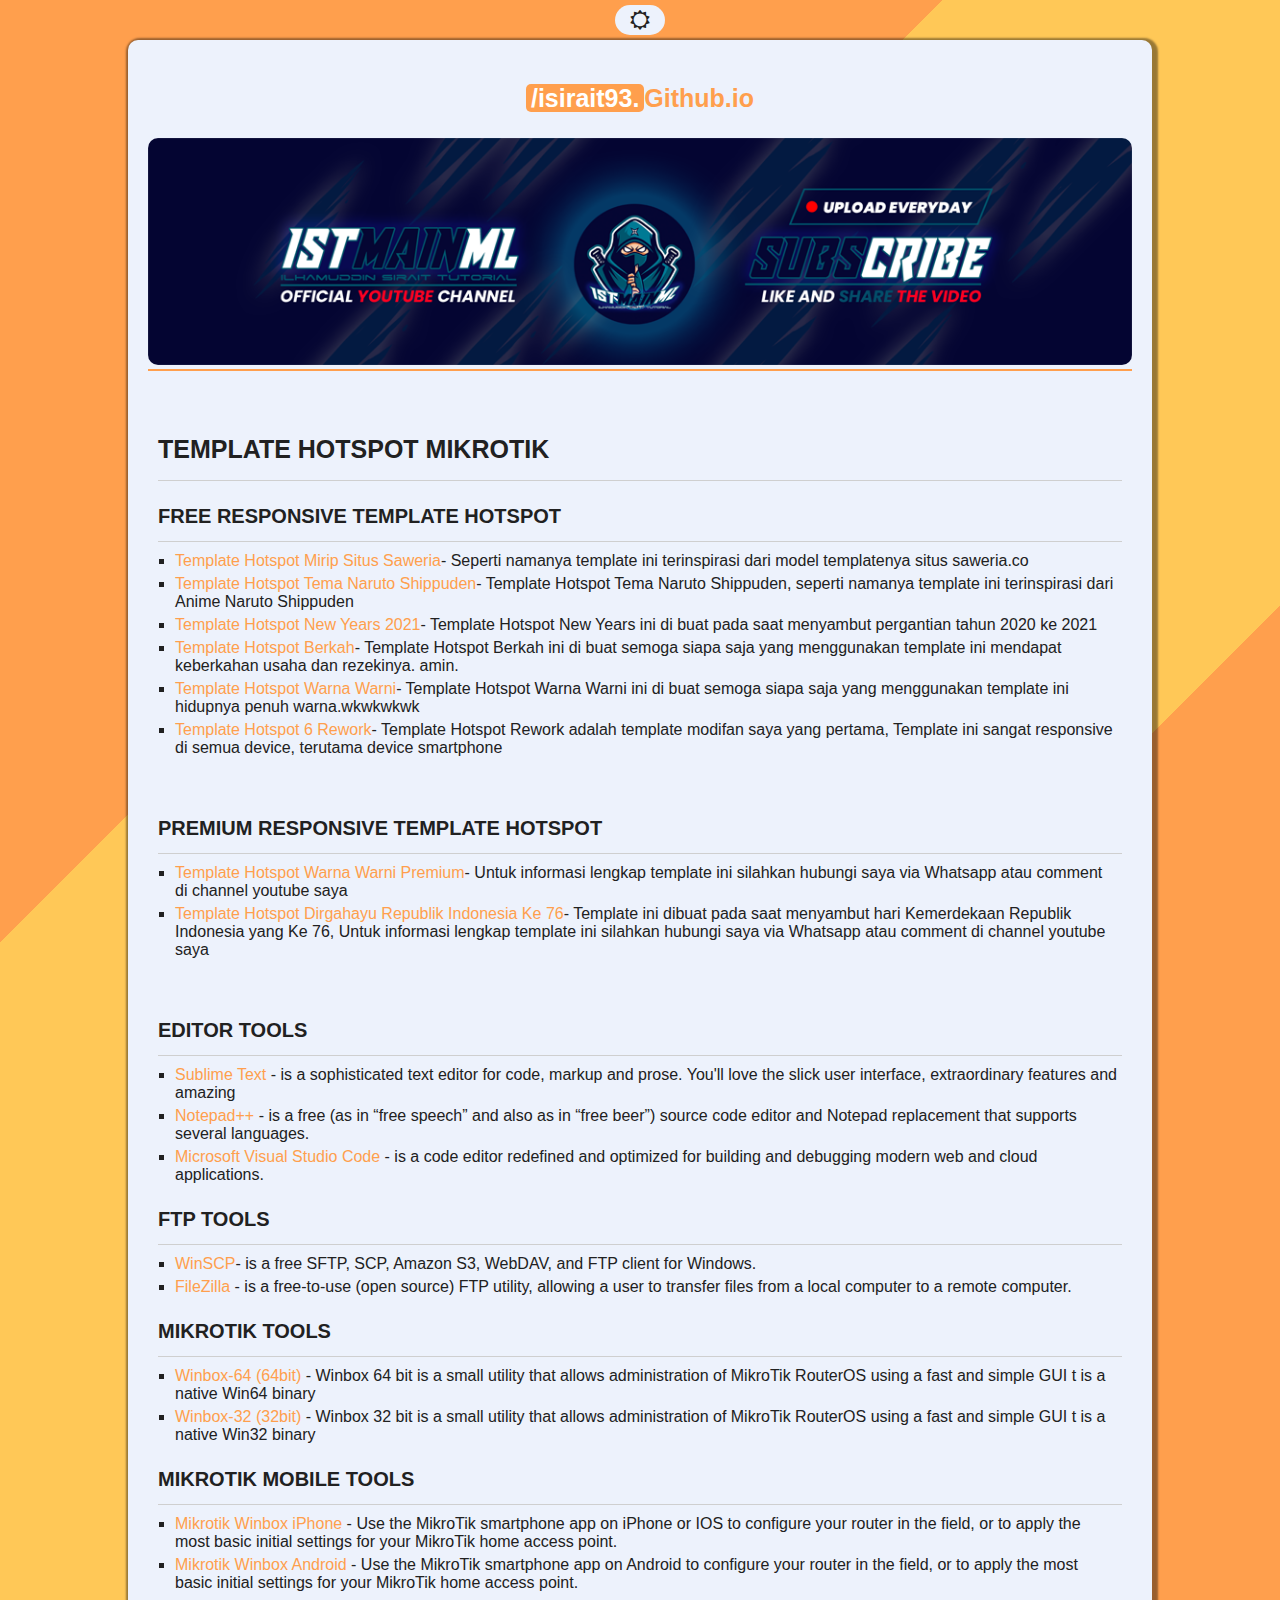
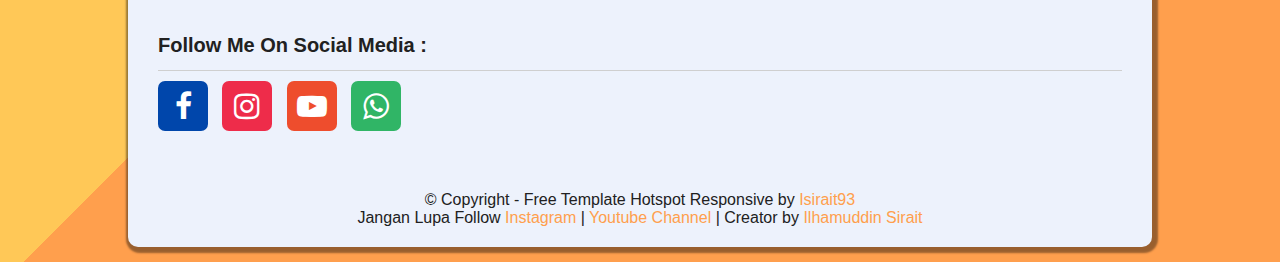
==== index.html @ af0c31d7 "modif index.html" ====
<!DOCTYPE html>
<html lang="en">
<head>
    <meta charset="UTF-8">
    <meta http-equiv="X-UA-Compatible" content="IE=edge">
    <link rel="icon" href="icons.ico" type="image/gif" sizes="16x16"> 
    <meta name="viewport" content="width=device-width, initial-scale=1.0">
    <title>Free Template Hotspot - by Isirait93</title>
    <meta content='Free Template Hotspot for Mikrotik' name='description'/>
    <meta content='Template Hotspot, Login Page, Tampilan Hotspot' name='keywords'/>
    <meta content='index, follow, noodp' name='robots'/>
    <!-- <link rel="shortcut icon" href="favicon.ico" type="image/x-icon">  -->
    <meta property="og:title" content="Free Template Hotspot - by Isirait93">
    <meta property="og:description" content="Free Template Hotspot - by Isirait93">
    <meta property="og:type" content="website">
    <meta property="og:url" content="https://isirait93.github.io"> 
    <link rel="stylesheet" href="css/style.css">
    <link rel="stylesheet" href="css/font-awesome.min.css">
</head>
<style>
    /* --------------------------------------------
################################################
# Free Template Hotspot by. isirait93.github.io
# Date/Time : 22/8/2021, 12:10:14 AM
# Designer  : Ilhamuddin Sirait / isirait93
# Site      : http://isirait93.my.id
# facebook  : https://fb.me/i.sirait93
# instagram : https://www.instagram.com/i.sirait93	
################################################
----------------------------------------------- */  
</style>
<body>
<div class="container">
    <div class="mode">
        <i class="fa fa-sun-o" id="icon"></i>
    </div>
    <div class="main">
        <header>
            <h1><a href="https://isirait93.github.io"><b>/isirait93.</b>Github.io</a></h1>
            <a target="blank" href="https://www.youtube.com/ilhamuddinsiraittutorial"><img src="img/artchannel.png" alt=""></a>
        </header>
        <div class="content">
            <h2  style="border-bottom: 1px solid rgb(207, 207, 207);">TEMPLATE HOTSPOT MIKROTIK </h2>

            <h3>FREE RESPONSIVE TEMPLATE HOTSPOT</h3>
            
            <p><a target="blank" href="template-mirip-saweria.html">Template Hotspot Mirip Situs Saweria</a>- Seperti namanya template ini terinspirasi dari model templatenya situs saweria.co</p>
            <p><a target="blank" href="naruto-shippuden.html">Template Hotspot Tema Naruto Shippuden</a>- Template Hotspot Tema Naruto Shippuden, seperti namanya template ini terinspirasi dari Anime Naruto Shippuden</p>
            <p><a target="blank" href="new-year-2021.html">Template Hotspot New Years 2021</a>- Template Hotspot New Years ini di buat pada saat menyambut pergantian tahun 2020 ke 2021</p>
            <p><a target="blank" href="template-berkah.html">Template Hotspot Berkah</a>- Template Hotspot Berkah ini di buat semoga siapa saja yang menggunakan template ini mendapat keberkahan usaha dan rezekinya. amin.</p>
            <p><a target="blank" href="warna-warni.html">Template Hotspot Warna Warni</a>- Template Hotspot Warna Warni ini di buat semoga siapa saja yang menggunakan template ini hidupnya penuh warna.wkwkwkwk </p>
            <p><a target="blank" href="template-rework.html">Template Hotspot 6 Rework</a>- Template Hotspot Rework adalah template modifan saya yang pertama, Template ini sangat responsive di semua device, terutama device smartphone </p>
            <br>
            <br>

            <h3>PREMIUM RESPONSIVE TEMPLATE HOTSPOT</h3>
            
            <p><a target="blank" href="https://youtu.be/HWZvZJeTYhw">Template Hotspot Warna Warni Premium</a>- Untuk informasi lengkap template ini silahkan hubungi saya via Whatsapp atau comment di channel youtube saya</p>
            <p><a target="blank" href="https://youtu.be/ShIO44W5v90">Template Hotspot Dirgahayu Republik Indonesia Ke 76</a>- Template ini dibuat pada saat menyambut hari Kemerdekaan Republik Indonesia yang Ke 76, Untuk informasi lengkap template ini silahkan hubungi saya via Whatsapp atau comment di channel youtube saya</p>
            <br>
            <br>


            <h3>EDITOR TOOLS</h3>
            <P><a target="blank" href="https://download.sublimetext.com/sublime_text_build_4113_x64_setup.exe"> Sublime Text </a>-  is a sophisticated text editor for code, markup and prose. You'll love the slick user interface, extraordinary features and amazing</P>
            <P><a target="blank" href="https://github.com/notepad-plus-plus/notepad-plus-plus/releases/download/v8.1.4/npp.8.1.4.Installer.exe">Notepad++ </a>- is a free (as in “free speech” and also as in “free beer”) source code editor and Notepad replacement that supports several languages.</P>
            <p><a target="blank" href="https://code.visualstudio.com/download">Microsoft Visual Studio Code </a>- is a code editor redefined and optimized for building and debugging modern web and cloud applications.</p>

            <h3>FTP TOOLS</h3>
            <p><a target="blank" href="https://sourceforge.net/projects/winscp/files/WinSCP/5.19.2/WinSCP-5.19.2-Setup.exe/download">WinSCP</a>- is a free SFTP, SCP, Amazon S3, WebDAV, and FTP client for Windows.</p>
            <p><a target="blank" href="https://filezilla-project.org/download.php">FileZilla </a>- is a free-to-use (open source) FTP utility, allowing a user to transfer files from a local computer to a remote computer.</p>

            <h3>MIKROTIK TOOLS</h3>
            <p><a target="_blank"  href="https://mt.lv/winbox64">Winbox-64 (64bit)</a> - Winbox 64 bit is a small utility that allows administration of MikroTik RouterOS using a fast and simple GUI t is a native Win64 binary</p>
            <p><a target="_blank"  href="https://mt.lv/winbox">Winbox-32 (32bit)</a> - Winbox 32 bit is a small utility that allows administration of MikroTik RouterOS using a fast and simple GUI t is a native Win32 binary</p>
            
            <h3>MIKROTIK MOBILE TOOLS</h3>
            <p><a target="_blank"  href="https://apps.apple.com/id/app/mikrotik/id1323064830?l=id">Mikrotik Winbox iPhone</a> - Use the MikroTik smartphone app on iPhone or IOS to configure your router in the field, or to apply the most basic initial settings for your MikroTik home access point.</p>
            <p><a target="_blank"  href="https://play.google.com/store/apps/details?id=com.mikrotik.android.tikapp&hl=in">Mikrotik Winbox Android</a> - Use the MikroTik smartphone app on Android to configure your router in the field, or to apply the most basic initial settings for your MikroTik home access point.</p>

            <br>
            <h3>Follow Me On Social Media :</h3>
            <div class="socmed">
                <button class="bg10" onclick="window.location = 'https://www.facebook.com/isirait93';"><i class="fa fa-facebook"></i></button>
                <button class="bg6" onclick="window.location = 'https://www.instagram.com/i.sirait93';"><i class="fa fa-instagram"></i></button>
                <button class="bg8" onclick="window.location = 'https://www.youtube.com/ilhamuddinsiraittutorial';"><i class="fa fa-youtube-play"></i></button>
                <button class="bg7" onclick="window.location = 'https://api.whatsapp.com/send?phone=085158250522&text=Kak%20Mohon%20Info%20Template%20Hotspot%20Mikrotik%20dong.!';"><i class="fa fa-whatsapp"></i></button>
            </div>











        </div>

        <footer>
            <p>&copy; Copyright - Free Template Hotspot Responsive by <a href="https://isirait93.github.io"> Isirait93</a></p>
            <p>Jangan Lupa Follow <a href="https://www.instagram.com/i.sirait93">Instagram</a> | <a href="https://www.youtube.com/ilhamuddinsiraittutorial">Youtube Channel</a> | Creator by <a href="https://www.facebook.com/i.sirait93">Ilhamuddin Sirait</a></p>
        </footer>
    </div>
</div>



<script>
    var icon = document.getElementById("icon");
    icon.onclick = function(){
            document.body.classList.toggle("dark-theme");
            if(document.body.classList.contains("dark-theme")){
                icon.className = ("fa fa-moon-o");
            }else{
                icon.className = ("fa fa-sun-o");
            }
    }
</script>
</body>
</html>
---- css/style.css ----
* {
  margin: 0;
  padding: 0;
  -webkit-box-sizing: border-box;
          box-sizing: border-box;
}

h1, h2 {
  font-size: 25px;
  border-bottom: 0px solid #ddd;
  margin-bottom: 20px;
  color: var(--secondary-color);
  line-height: 1.5;
}

h3, h4, h5, h6 {
  font-size: 20px;
  border-bottom: 1px solid #ddd;
  margin-bottom: 10px;
  padding-bottom: 10px;
  color: var(--secondary-color);
  line-height: 1.5;
}

/* unvisited link */
a:link {
  color: #ff9f4d;
  text-decoration: none;
}

/* visited link */
a:visited {
  color: #ff0022;
  text-decoration: none;
}

/* mouse over link */
a:hover {
  color: #550077;
}

body {
  font-family: -apple-system,BlinkMacSystemFont,Segoe UI,Helvetica,Arial,sans-serif,Apple Color Emoji,Segoe UI Emoji;
  color: var(--secondary-color);
  font-size: 16px;
  word-wrap: break-word;
  background: linear-gradient(-45deg, #ff9f4d 40%, #ffc857 0, #ffc857 70%, #ff9f4d 0, #ff9f4d 100%);
}

.container {
  width: 100%;
  height: auto;
  min-height: 100vh;
  display: -webkit-box;
  display: -ms-flexbox;
  display: flex;
  -webkit-box-pack: center;
      -ms-flex-pack: center;
          justify-content: center;
  -webkit-box-align: center;
      -ms-flex-align: center;
          align-items: center;
  padding: 40px 0 15px 0;
  position: relative;
}

.main {
  width: 1024px;
  height: auto;
  min-height: 100vh;
  background-color: var(--primary-color);
  border-radius: 10px;
  padding: 20px;
  -webkit-box-shadow: 2px 2px 2px 4px rgba(0, 0, 0, 0.4);
          box-shadow: 2px 2px 2px 4px rgba(0, 0, 0, 0.4);
}

header {
  width: 100%;
  margin-top: 20px;
  text-align: center;
  border-bottom: 2px solid #ff9f4d;
}

header img {
  width: 100%;
  border-radius: 10px;
}

header b {
  color: #fff;
  font-weight: 600;
  background-color: #ff9f4d;
  width: 100px;
  padding: 0 5px;
  border-radius: 5px;
}

.content {
  width: 100%;
  height: auto;
  min-height: 300px;
  padding: 10px;
}

.content h2 {
  width: 100%;
  height: 50px;
  margin-top: 50px;
}

.content h3 {
  border-bottom: 1px solid #cfcfcf;
  margin: 20px 0 10px 0;
}

.content p {
  padding: 0;
  margin: 5px 5px 0 17px;
  display: list-item;
  list-style: square;
}

.post {
  width: 100%;
  height: auto;
}

.post p {
  list-style: none !important;
}

.post ul {
  margin: 20px 5px 0 17px;
  font-weight: bold;
}

.post ul li {
  margin: 5px 5px 0 17px;
  list-style: square;
  font-weight: normal;
}

iframe {
  width: 100%;
  height: 400px;
}

footer {
  width: 100%;
  text-align: center;
  margin-top: 50px;
}

footer p {
  list-style: none !important;
}

.socmed {
  width: 100%;
  height: auto;
  min-height: 50px;
}

.socmed button {
  width: 50px;
  height: 50px;
  border: none;
  border-radius: 7px;
  margin-right: 10px;
  cursor: pointer;
  -webkit-transition: .3s ease;
  transition: .3s ease;
}

.socmed button .fa {
  font-size: 30px;
  color: #fff;
  -webkit-transition: .3s ease;
  transition: .3s ease;
}

.socmed button:hover {
  -webkit-transform: translateY(-5px);
          transform: translateY(-5px);
}

.socmed button:hover .fa {
  -webkit-transform: rotate(360deg);
          transform: rotate(360deg);
}

.c1 {
  color: #ee4d2d;
}

.c2 {
  color: #f69113;
}

.c3 {
  color: #0046ab;
}

.c4 {
  color: #eda500;
}

.c5 {
  color: #26aa99;
}

.c6 {
  color: #ee2c4a;
}

.c7 {
  color: #30b566;
}

.bg8 {
  background-color: #ee4d2d;
}

.bg9 {
  background-color: #f69113;
}

.bg10 {
  background-color: #0046ab;
}

.bg4 {
  background-color: #eda500;
}

.bg5 {
  background-color: #26aa99;
}

.bg6 {
  background-color: #ee2c4a;
}

.bg7 {
  background-color: #30b566;
}

.bg11 {
  background-color: #fff;
}

.c12 {
  color: #ff0022;
}

.mode {
  width: 50px;
  height: 30px;
  text-align: center;
  border-radius: 20px;
  padding: 5px;
  background-color: var(--primary-color);
  position: absolute;
  top: 5px;
  -webkit-transition: .2s ease;
  transition: .2s ease;
}

.mode .fa {
  font-size: 20px;
  color: var(--secondary-color);
  -webkit-transition: .2s ease;
  transition: .2s ease;
}

#icon {
  cursor: pointer;
}

:root {
  --primary-color:#edf2fc;
  --secondary-color:#212121;
}

.dark-theme {
  --primary-color:#040532;
  --secondary-color:#fff;
}

@media only screen and (max-width: 600px) {
  .main {
    width: 95%;
  }
  .content h2 {
    font-size: 15px;
  }
}
/*# sourceMappingURL=style.css.map */
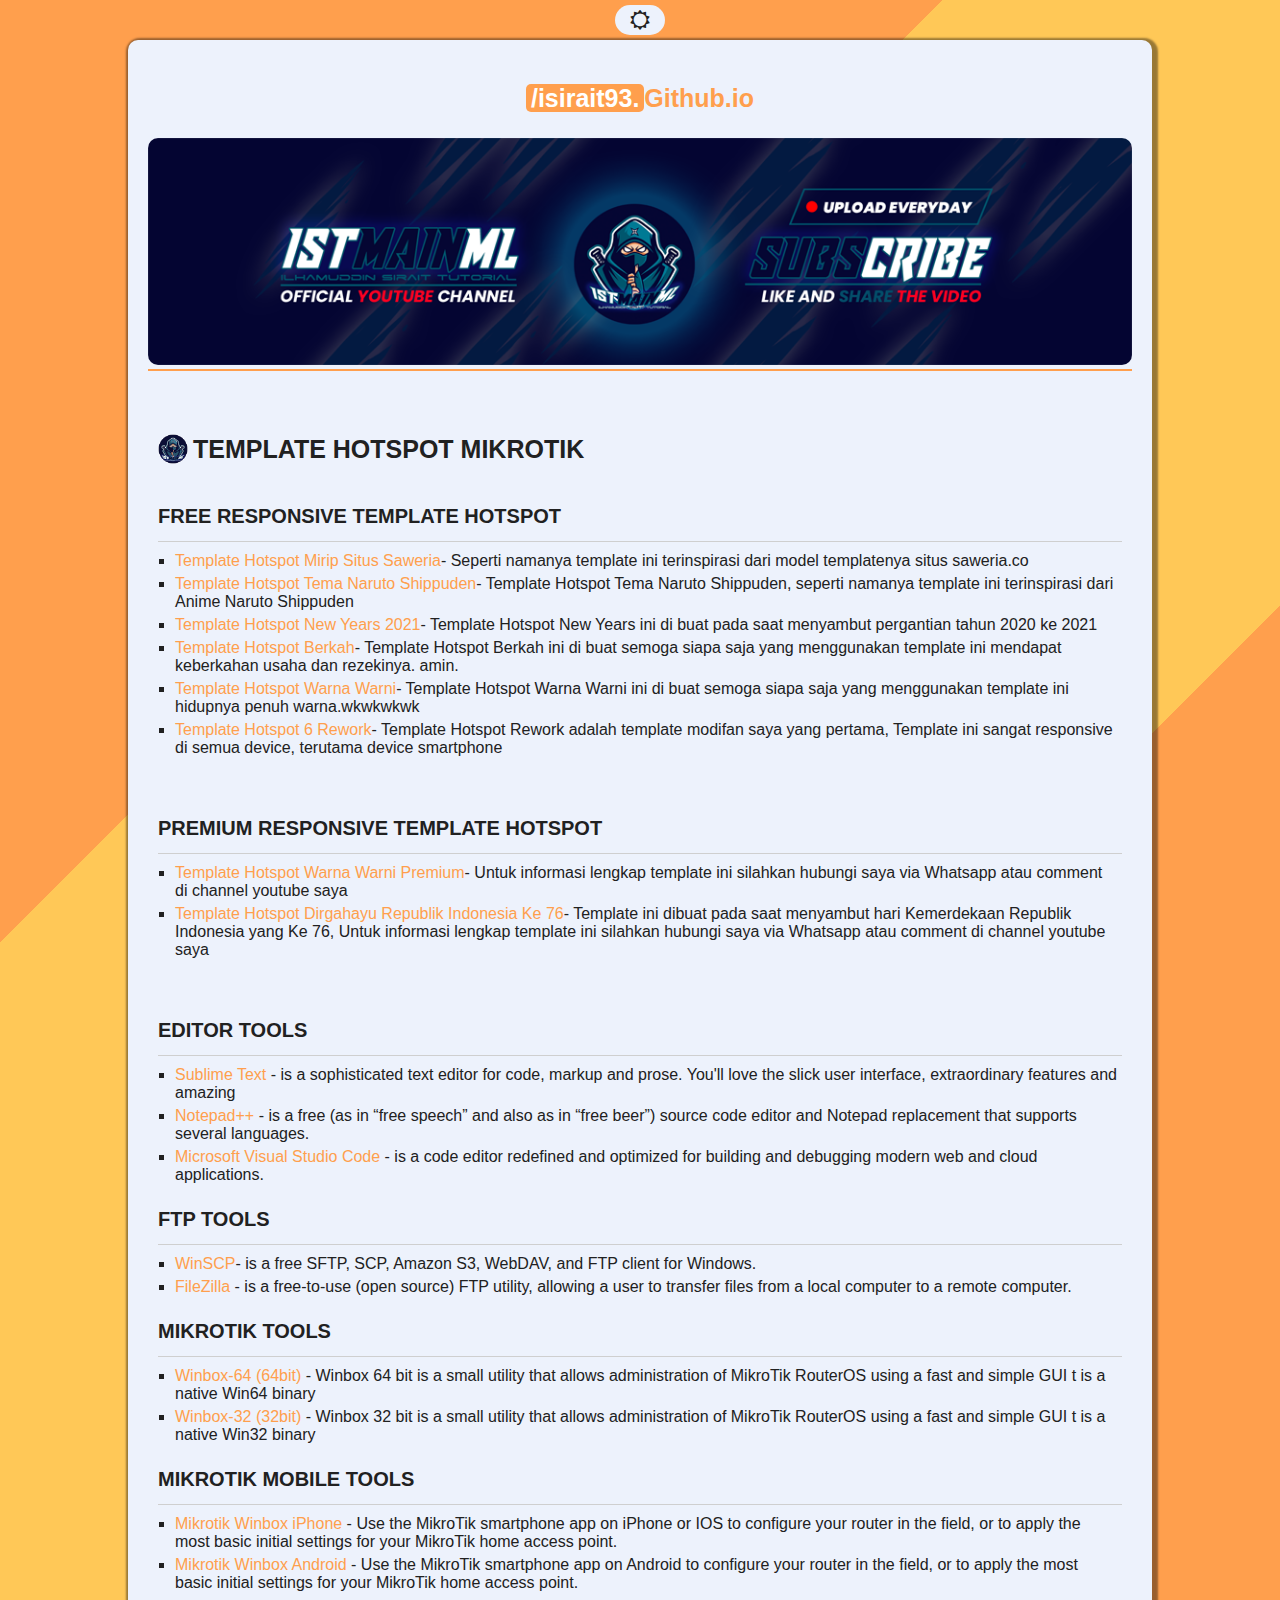
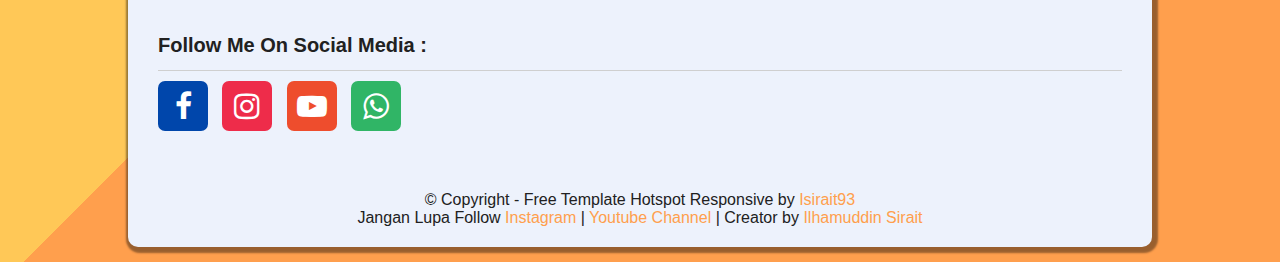
==== commit 7c0b83a7: "Perubahan Meta Tag" ====
--- a/index.html
+++ b/index.html
@@ -1,19 +1,25 @@
 <!DOCTYPE html>
 <html lang="en">
 <head>
+    <title>Free Template Hotspot - by Isirait93</title>
+    <link rel="icon" href="icons.ico" type="image/gif" sizes="16x16">
     <meta charset="UTF-8">
     <meta http-equiv="X-UA-Compatible" content="IE=edge">
-    <link rel="icon" href="icons.ico" type="image/gif" sizes="16x16"> 
     <meta name="viewport" content="width=device-width, initial-scale=1.0">
-    <title>Free Template Hotspot - by Isirait93</title>
-    <meta content='Free Template Hotspot for Mikrotik' name='description'/>
-    <meta content='Template Hotspot, Login Page, Tampilan Hotspot' name='keywords'/>
+    <meta name="title" content="Free Template Hotspot - by Isirait93">
+    <meta name="description" content="Free Template Hotspot For Mikrotik RT/RW Net Responsive Login Page Theme">
+    <meta name="keywords" content="Template Hotspot, Responsive Template, Login Page Mikrotik, Mikrotik Theme, Template Voucher Hotspot, Free Template Hotspot, Template Hotspot Ringan, Login Page Ringan">
     <meta content='index, follow, noodp' name='robots'/>
-    <!-- <link rel="shortcut icon" href="favicon.ico" type="image/x-icon">  -->
     <meta property="og:title" content="Free Template Hotspot - by Isirait93">
     <meta property="og:description" content="Free Template Hotspot - by Isirait93">
+    <meta name="google-site-verification" content="tz2k0cWIyrcQ_S5krh0enSbncX6ouV6B3g49oEOb1Tc" />
+    <meta name="language" content="English">
+    <meta name="author" content="Ilhamuddin Sirait">
     <meta property="og:type" content="website">
-    <meta property="og:url" content="https://isirait93.github.io"> 
+    <meta property="og:url" content="https://isirait93.github.io">
+
+
+
     <link rel="stylesheet" href="css/style.css">
     <link rel="stylesheet" href="css/font-awesome.min.css">
 </head>
@@ -40,7 +46,7 @@
             <a target="blank" href="https://www.youtube.com/ilhamuddinsiraittutorial"><img src="img/artchannel.png" alt=""></a>
         </header>
         <div class="content">
-            <h2  style="border-bottom: 1px solid rgb(207, 207, 207);">TEMPLATE HOTSPOT MIKROTIK </h2>
+            <h2><span style="float: left; margin-top: 3px; margin-right: 5px;"><img src="icons.ico" width="30px"></span> TEMPLATE HOTSPOT MIKROTIK </h2>
 
             <h3>FREE RESPONSIVE TEMPLATE HOTSPOT</h3>
             
--- a/css/style.css
+++ b/css/style.css
@@ -293,7 +293,7 @@
     width: 95%;
   }
   .content h2 {
-    font-size: 15px;
+    font-size: 20px;
   }
 }
 /*# sourceMappingURL=style.css.map */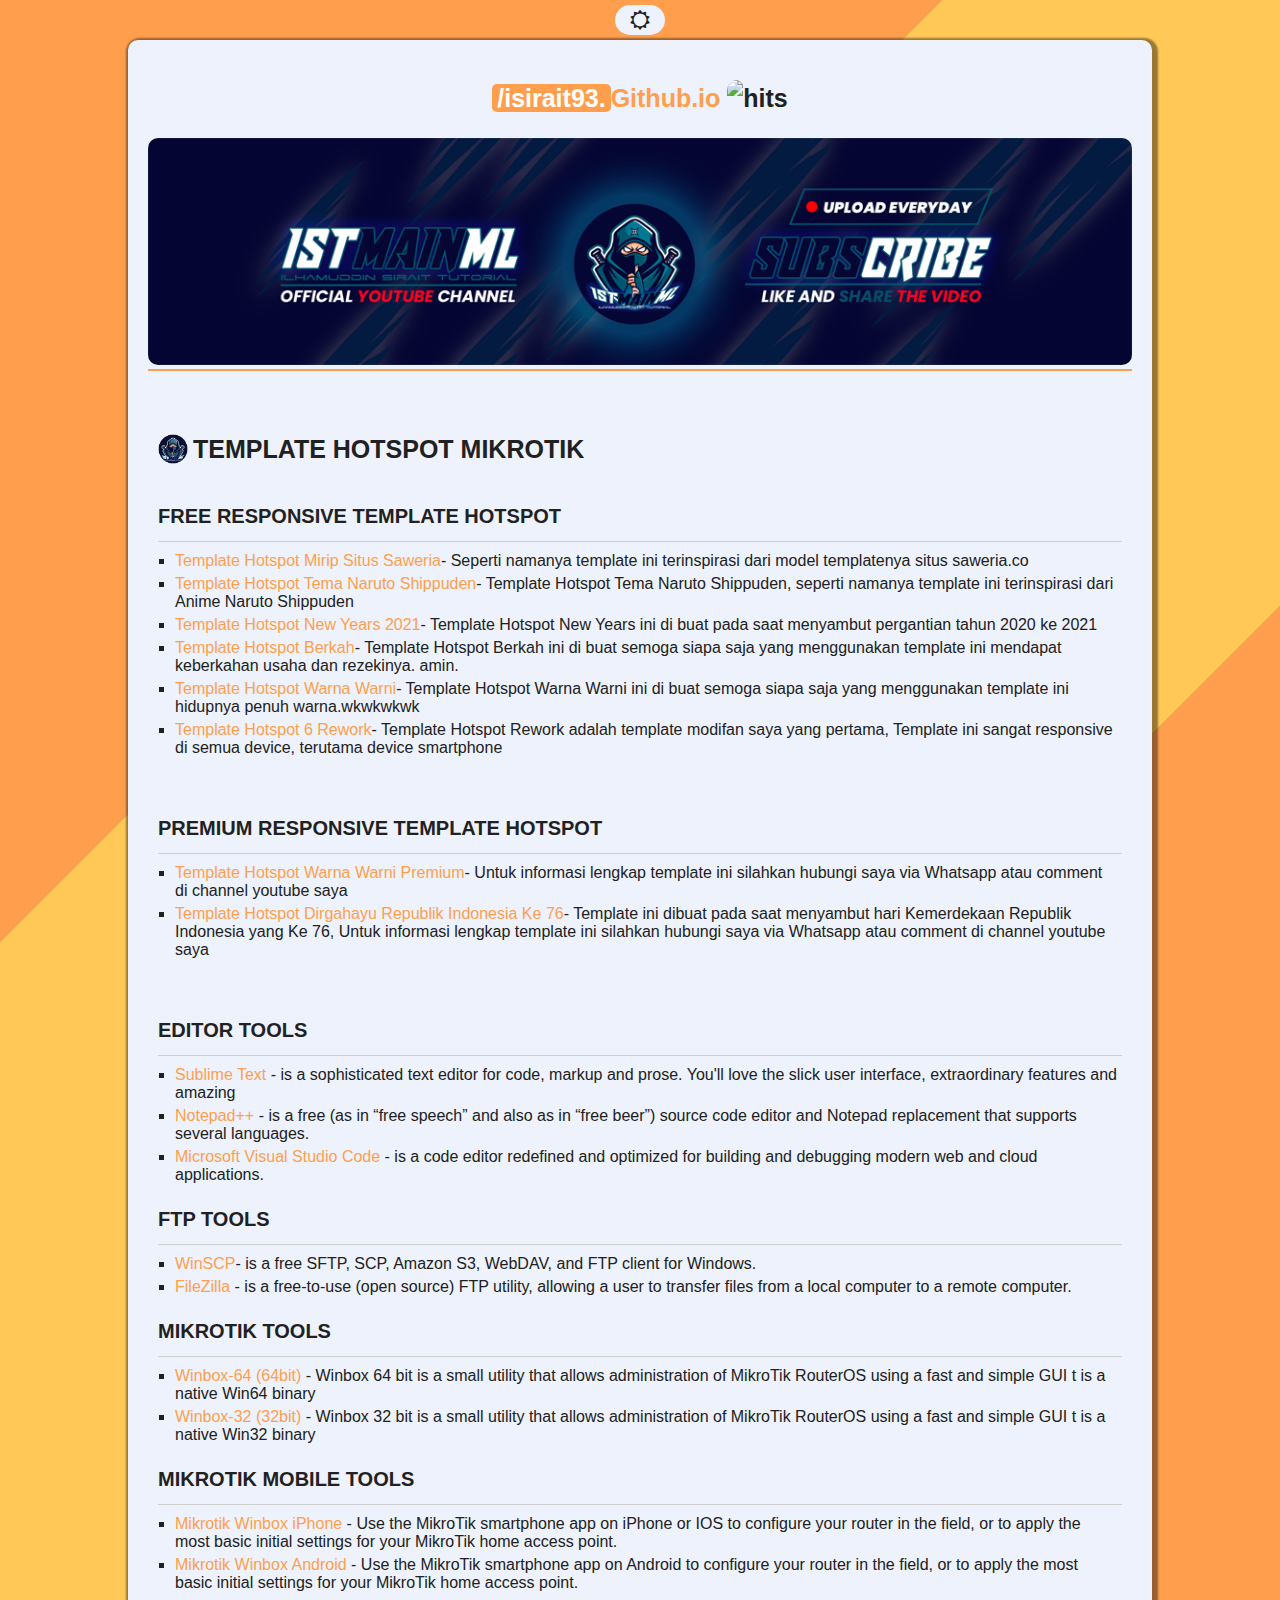
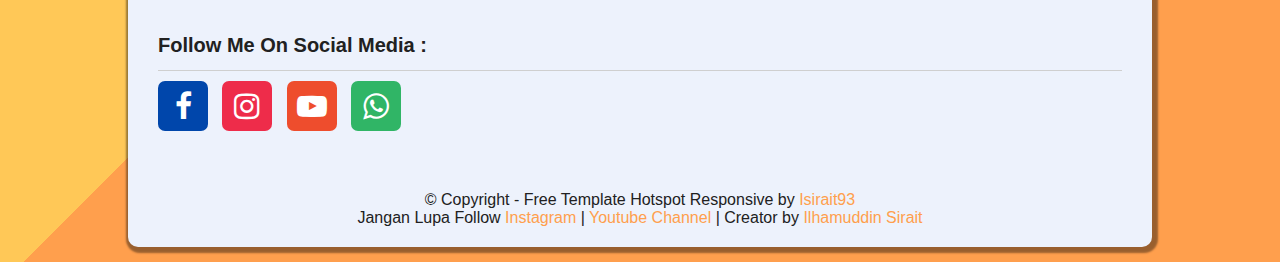
==== commit 04601b8c: "modif counter" ====
--- a/index.html
+++ b/index.html
@@ -10,11 +10,11 @@
     <meta name="description" content="Free Template Hotspot For Mikrotik RT/RW Net Responsive Login Page Theme">
     <meta name="keywords" content="Template Hotspot, Responsive Template, Login Page Mikrotik, Mikrotik Theme, Template Voucher Hotspot, Free Template Hotspot, Template Hotspot Ringan, Login Page Ringan">
     <meta content='index, follow, noodp' name='robots'/>
-    <meta property="og:title" content="Free Template Hotspot - by Isirait93">
-    <meta property="og:description" content="Free Template Hotspot - by Isirait93">
     <meta name="google-site-verification" content="tz2k0cWIyrcQ_S5krh0enSbncX6ouV6B3g49oEOb1Tc" />
     <meta name="language" content="English">
     <meta name="author" content="Ilhamuddin Sirait">
+    <meta property="og:title" content="Free Template Hotspot - by Isirait93">
+    <meta property="og:description" content="Free Template Hotspot For Mikrotik RT/RW Net Responsive Login Page Theme">
     <meta property="og:type" content="website">
     <meta property="og:url" content="https://isirait93.github.io">
 
@@ -42,7 +42,7 @@
     </div>
     <div class="main">
         <header>
-            <h1><a href="https://isirait93.github.io"><b>/isirait93.</b>Github.io</a></h1>
+            <h1><a href="https://isirait93.github.io"><b>/isirait93.</b>Github.io</a> <img style="width: 100px;" src="https://hits.seeyoufarm.com/api/count/incr/badge.svg?url=https%3A%2F%2Fisirait93.github.io&count_bg=%23040532&title_bg=%23FF9F4D&icon=github.svg&icon_color=%23FFFFFF&title=Visit&edge_flat=false" alt="hits" /></h1>
             <a target="blank" href="https://www.youtube.com/ilhamuddinsiraittutorial"><img src="img/artchannel.png" alt=""></a>
         </header>
         <div class="content">
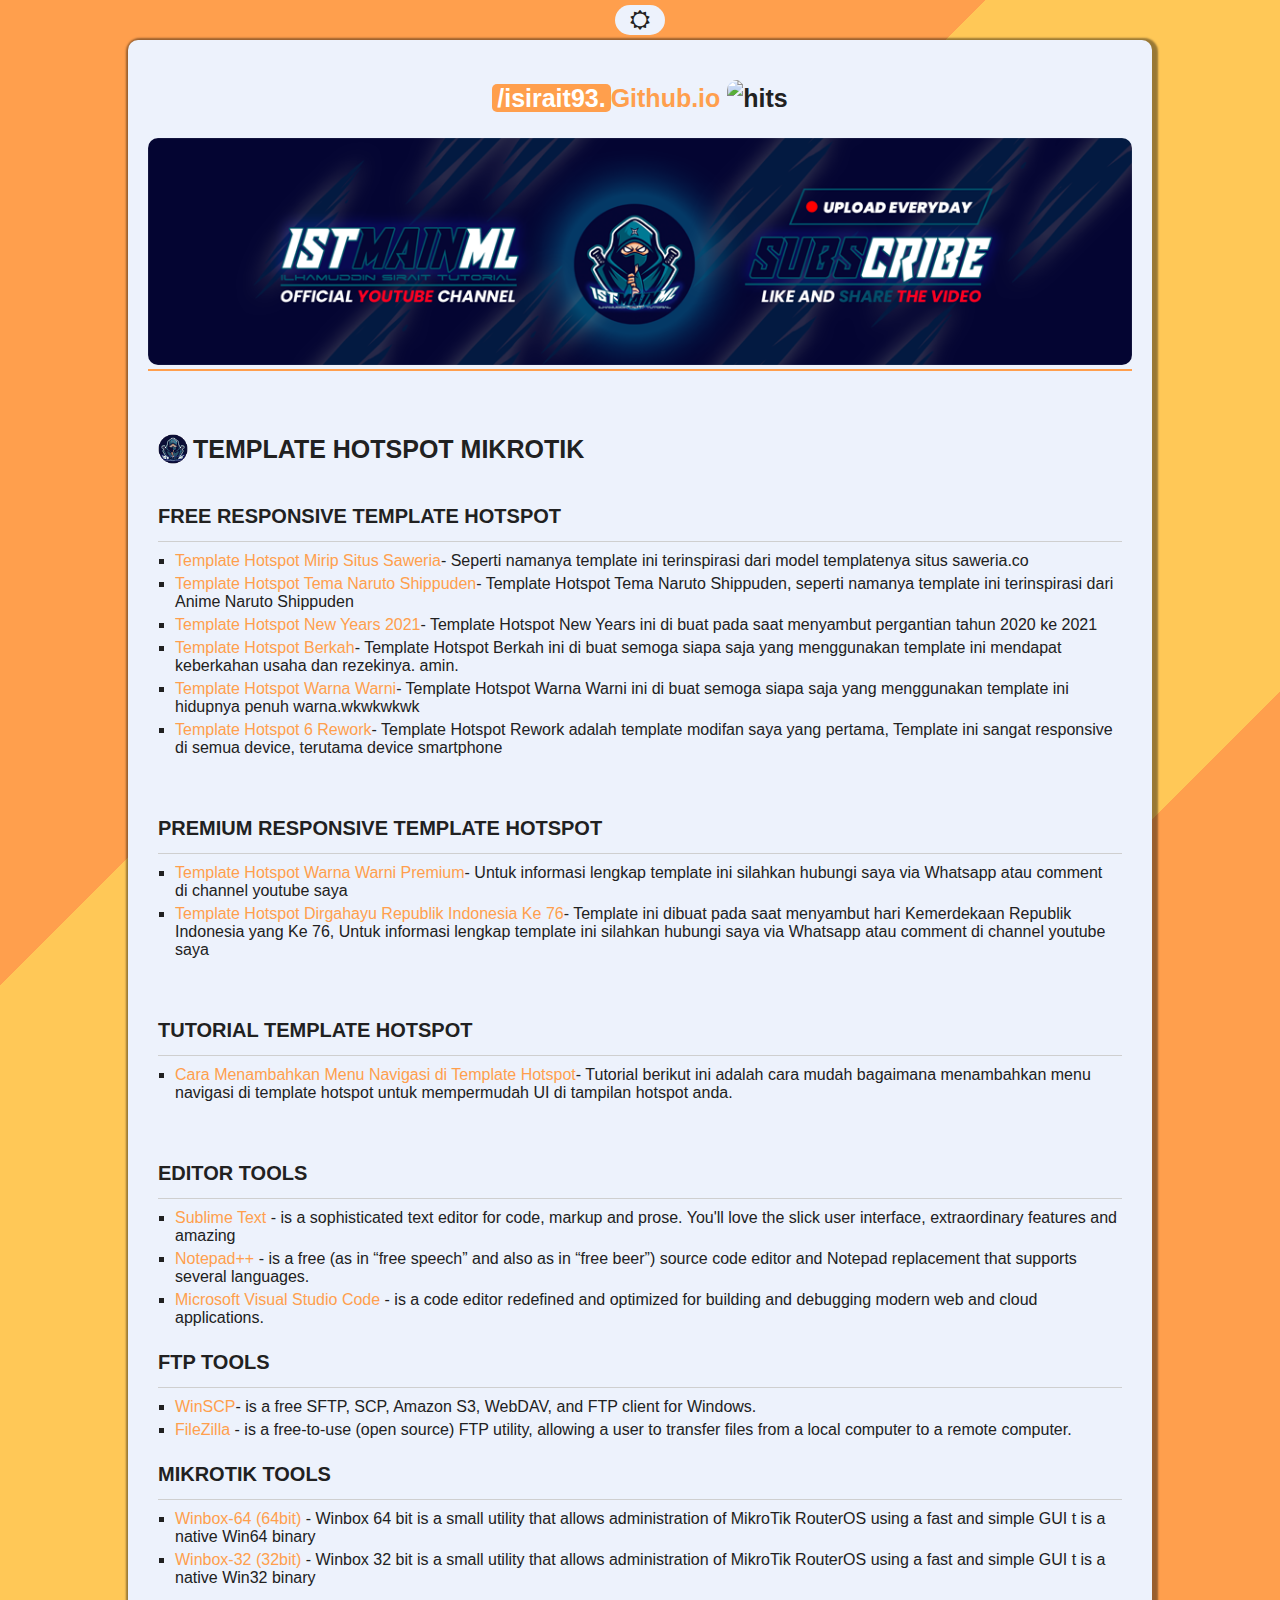
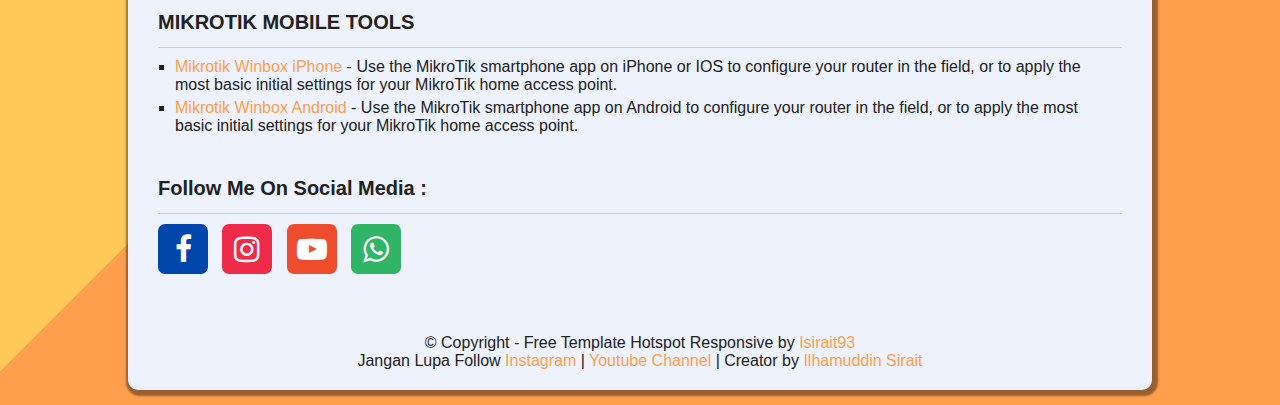
==== commit b3d35a2c: "menambah post baru" ====
--- a/index.html
+++ b/index.html
@@ -17,9 +17,6 @@
     <meta property="og:description" content="Free Template Hotspot For Mikrotik RT/RW Net Responsive Login Page Theme">
     <meta property="og:type" content="website">
     <meta property="og:url" content="https://isirait93.github.io">
-
-
-
     <link rel="stylesheet" href="css/style.css">
     <link rel="stylesheet" href="css/font-awesome.min.css">
 </head>
@@ -33,13 +30,38 @@
 # facebook  : https://fb.me/i.sirait93
 # instagram : https://www.instagram.com/i.sirait93	
 ################################################
------------------------------------------------ */  
+----------------------------------------------- */
+
+html{
+    scroll-behavior: smooth;
+}
+
+#myBtn {
+  display: none;
+  position: fixed;
+  bottom: 10px;
+  right: 20px;
+  z-index: 99;
+  border: none;
+  outline: none; 
+  background-color: #040532;
+  color: white; 
+  cursor: pointer; 
+  padding: 10px; 
+  border-radius: 50px 50px 5px 5px;
+  font-size: 15px;
+}
+
+#myBtn:hover {
+  background-color: #ffc857;
+}
 </style>
 <body>
 <div class="container">
     <div class="mode">
         <i class="fa fa-sun-o" id="icon"></i>
     </div>
+    <button onclick="topFunction()" id="myBtn" title="Go to top">Top</button> 
     <div class="main">
         <header>
             <h1><a href="https://isirait93.github.io"><b>/isirait93.</b>Github.io</a> <img style="width: 100px;" src="https://hits.seeyoufarm.com/api/count/incr/badge.svg?url=https%3A%2F%2Fisirait93.github.io&count_bg=%23040532&title_bg=%23FF9F4D&icon=github.svg&icon_color=%23FFFFFF&title=Visit&edge_flat=false" alt="hits" /></h1>
@@ -47,9 +69,8 @@
         </header>
         <div class="content">
             <h2><span style="float: left; margin-top: 3px; margin-right: 5px;"><img src="icons.ico" width="30px"></span> TEMPLATE HOTSPOT MIKROTIK </h2>
-
+            <!-- ================================================================== -->
             <h3>FREE RESPONSIVE TEMPLATE HOTSPOT</h3>
-            
             <p><a target="blank" href="template-mirip-saweria.html">Template Hotspot Mirip Situs Saweria</a>- Seperti namanya template ini terinspirasi dari model templatenya situs saweria.co</p>
             <p><a target="blank" href="naruto-shippuden.html">Template Hotspot Tema Naruto Shippuden</a>- Template Hotspot Tema Naruto Shippuden, seperti namanya template ini terinspirasi dari Anime Naruto Shippuden</p>
             <p><a target="blank" href="new-year-2021.html">Template Hotspot New Years 2021</a>- Template Hotspot New Years ini di buat pada saat menyambut pergantian tahun 2020 ke 2021</p>
@@ -58,32 +79,35 @@
             <p><a target="blank" href="template-rework.html">Template Hotspot 6 Rework</a>- Template Hotspot Rework adalah template modifan saya yang pertama, Template ini sangat responsive di semua device, terutama device smartphone </p>
             <br>
             <br>
-
+            <!-- ================================================================== -->
             <h3>PREMIUM RESPONSIVE TEMPLATE HOTSPOT</h3>
-            
             <p><a target="blank" href="https://youtu.be/HWZvZJeTYhw">Template Hotspot Warna Warni Premium</a>- Untuk informasi lengkap template ini silahkan hubungi saya via Whatsapp atau comment di channel youtube saya</p>
             <p><a target="blank" href="https://youtu.be/ShIO44W5v90">Template Hotspot Dirgahayu Republik Indonesia Ke 76</a>- Template ini dibuat pada saat menyambut hari Kemerdekaan Republik Indonesia yang Ke 76, Untuk informasi lengkap template ini silahkan hubungi saya via Whatsapp atau comment di channel youtube saya</p>
             <br>
             <br>
-
-
-            <h3>EDITOR TOOLS</h3>
+            <!-- ================================================================== -->
+            <h3>TUTORIAL TEMPLATE HOTSPOT</h3>
+            <p><a target="blank" href="menambah-menu-navigasi.html">Cara Menambahkan Menu Navigasi di Template Hotspot</a>- Tutorial berikut ini adalah cara mudah bagaimana menambahkan menu navigasi di template hotspot untuk mempermudah UI di tampilan hotspot anda.</p>
+            <br>
+            <br>
+            <!-- ================================================================== -->
+            <h3 id="editor-tools">EDITOR TOOLS</h3>
             <P><a target="blank" href="https://download.sublimetext.com/sublime_text_build_4113_x64_setup.exe"> Sublime Text </a>-  is a sophisticated text editor for code, markup and prose. You'll love the slick user interface, extraordinary features and amazing</P>
             <P><a target="blank" href="https://github.com/notepad-plus-plus/notepad-plus-plus/releases/download/v8.1.4/npp.8.1.4.Installer.exe">Notepad++ </a>- is a free (as in “free speech” and also as in “free beer”) source code editor and Notepad replacement that supports several languages.</P>
             <p><a target="blank" href="https://code.visualstudio.com/download">Microsoft Visual Studio Code </a>- is a code editor redefined and optimized for building and debugging modern web and cloud applications.</p>
-
-            <h3>FTP TOOLS</h3>
+            <!-- ================================================================== -->
+            <h3 id="ftp-tools">FTP TOOLS</h3>
             <p><a target="blank" href="https://sourceforge.net/projects/winscp/files/WinSCP/5.19.2/WinSCP-5.19.2-Setup.exe/download">WinSCP</a>- is a free SFTP, SCP, Amazon S3, WebDAV, and FTP client for Windows.</p>
             <p><a target="blank" href="https://filezilla-project.org/download.php">FileZilla </a>- is a free-to-use (open source) FTP utility, allowing a user to transfer files from a local computer to a remote computer.</p>
-
+            <!-- ================================================================== -->
             <h3>MIKROTIK TOOLS</h3>
             <p><a target="_blank"  href="https://mt.lv/winbox64">Winbox-64 (64bit)</a> - Winbox 64 bit is a small utility that allows administration of MikroTik RouterOS using a fast and simple GUI t is a native Win64 binary</p>
             <p><a target="_blank"  href="https://mt.lv/winbox">Winbox-32 (32bit)</a> - Winbox 32 bit is a small utility that allows administration of MikroTik RouterOS using a fast and simple GUI t is a native Win32 binary</p>
-            
+            <!-- ================================================================== -->
             <h3>MIKROTIK MOBILE TOOLS</h3>
             <p><a target="_blank"  href="https://apps.apple.com/id/app/mikrotik/id1323064830?l=id">Mikrotik Winbox iPhone</a> - Use the MikroTik smartphone app on iPhone or IOS to configure your router in the field, or to apply the most basic initial settings for your MikroTik home access point.</p>
             <p><a target="_blank"  href="https://play.google.com/store/apps/details?id=com.mikrotik.android.tikapp&hl=in">Mikrotik Winbox Android</a> - Use the MikroTik smartphone app on Android to configure your router in the field, or to apply the most basic initial settings for your MikroTik home access point.</p>
-
+            <!-- ================================================================== -->
             <br>
             <h3>Follow Me On Social Media :</h3>
             <div class="socmed">
@@ -125,5 +149,22 @@
             }
     }
 </script>
+
+<script>
+    var mybutton = document.getElementById("myBtn");
+    window.onscroll = function() {scrollFunction()};
+    
+    function scrollFunction() {
+      if (document.body.scrollTop > 20 || document.documentElement.scrollTop > 20) {
+        mybutton.style.display = "block";
+      } else {
+        mybutton.style.display = "none";
+      }
+    }
+    function topFunction() {
+      document.body.scrollTop = 0;
+      document.documentElement.scrollTop = 0;
+    }
+</script>
 </body>
 </html>
--- a/css/style.css
+++ b/css/style.css
@@ -141,6 +141,13 @@
   font-weight: normal;
 }
 
+.post img {
+  display: block;
+  margin-left: auto;
+  margin-right: auto;
+  width: 100%;
+}
+
 iframe {
   width: 100%;
   height: 400px;
@@ -288,6 +295,87 @@
   --secondary-color:#fff;
 }
 
+/* CSS Simple Pre Code */
+pre {
+  background: #333;
+  white-space: pre;
+  word-wrap: break-word;
+  overflow: auto;
+}
+
+pre.code {
+  margin: 20px 25px;
+  border-radius: 4px;
+  border: 1px solid #292929;
+  position: relative;
+}
+
+pre.code label {
+  font-family: sans-serif;
+  font-weight: bold;
+  font-size: 13px;
+  color: #ddd;
+  position: absolute;
+  left: 1px;
+  top: 15px;
+  text-align: center;
+  width: 60px;
+  -webkit-user-select: none;
+  -moz-user-select: none;
+  -ms-user-select: none;
+  pointer-events: none;
+}
+
+pre.code code {
+  font-family: "Inconsolata","Monaco","Consolas","Andale Mono","Bitstream Vera Sans Mono","Courier New",Courier,monospace;
+  display: block;
+  margin: 0 0 0 60px;
+  padding: 15px 16px 14px;
+  border-left: 1px solid #555;
+  overflow-x: auto;
+  font-size: 13px;
+  line-height: 19px;
+  color: #ddd;
+}
+
+pre::after {
+  content: "double click to selection";
+  padding: 0;
+  width: auto;
+  height: auto;
+  position: absolute;
+  right: 18px;
+  top: 14px;
+  font-size: 12px;
+  color: #ddd;
+  line-height: 20px;
+  overflow: hidden;
+  -webkit-backface-visibility: hidden;
+  -webkit-transition: all 0.3s ease;
+  transition: all 0.3s ease;
+}
+
+pre:hover::after {
+  opacity: 0;
+  visibility: visible;
+}
+
+pre.code-css code {
+  color: #91a7ff;
+}
+
+pre.code-html code {
+  color: #aed581;
+}
+
+pre.code-javascript code {
+  color: #ffa726;
+}
+
+pre.code-jquery code {
+  color: #4dd0e1;
+}
+
 @media only screen and (max-width: 600px) {
   .main {
     width: 95%;
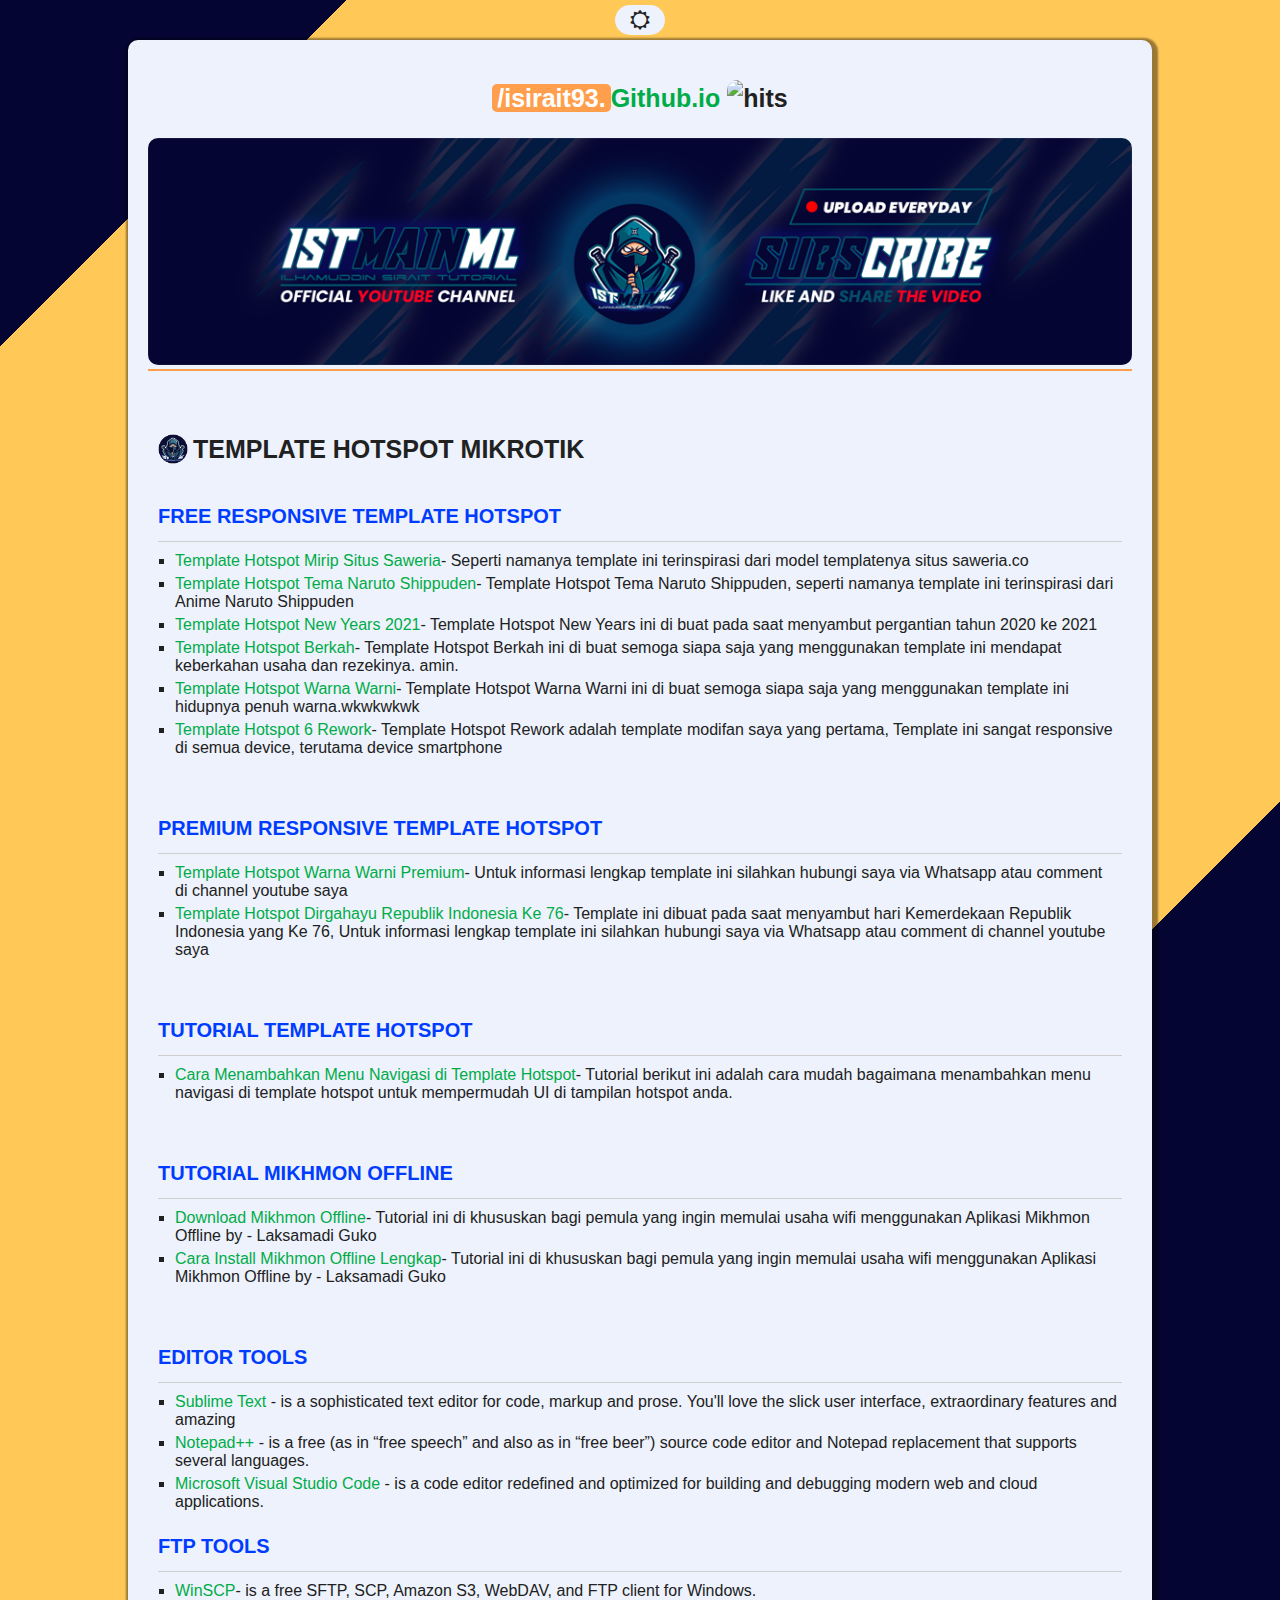
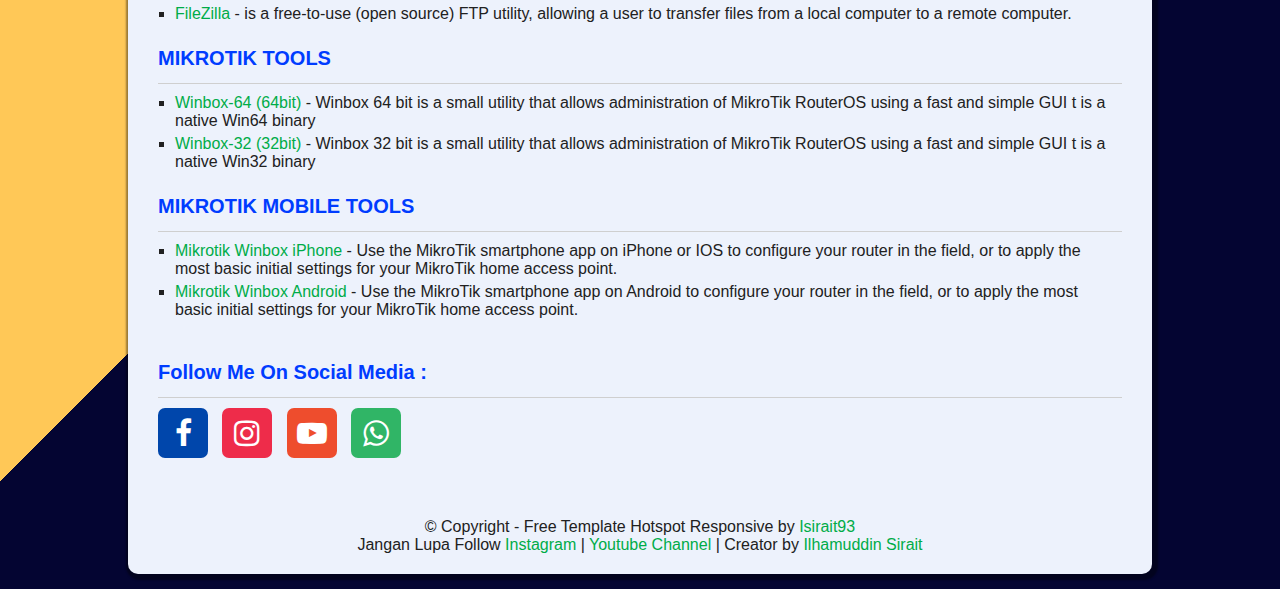
==== commit 3be9f795: "penambahan artikel" ====
--- a/index.html
+++ b/index.html
@@ -32,29 +32,7 @@
 ################################################
 ----------------------------------------------- */
 
-html{
-    scroll-behavior: smooth;
-}
 
-#myBtn {
-  display: none;
-  position: fixed;
-  bottom: 10px;
-  right: 20px;
-  z-index: 99;
-  border: none;
-  outline: none; 
-  background-color: #040532;
-  color: white; 
-  cursor: pointer; 
-  padding: 10px; 
-  border-radius: 50px 50px 5px 5px;
-  font-size: 15px;
-}
-
-#myBtn:hover {
-  background-color: #ffc857;
-}
 </style>
 <body>
 <div class="container">
@@ -91,6 +69,12 @@
             <br>
             <br>
             <!-- ================================================================== -->
+            <h3>TUTORIAL MIKHMON OFFLINE</h3>
+            <p><a target="blank" href="download-mikhmon.html">Download Mikhmon Offline</a>- Tutorial ini di khususkan bagi pemula yang ingin memulai usaha wifi menggunakan Aplikasi Mikhmon Offline by - Laksamadi Guko</p>
+            <p><a target="blank" href="install-mikhmon.html">Cara Install Mikhmon Offline Lengkap</a>- Tutorial ini di khususkan bagi pemula yang ingin memulai usaha wifi menggunakan Aplikasi Mikhmon Offline by - Laksamadi Guko</p>
+            <br>
+            <br>
+            <!-- ================================================================== -->
             <h3 id="editor-tools">EDITOR TOOLS</h3>
             <P><a target="blank" href="https://download.sublimetext.com/sublime_text_build_4113_x64_setup.exe"> Sublime Text </a>-  is a sophisticated text editor for code, markup and prose. You'll love the slick user interface, extraordinary features and amazing</P>
             <P><a target="blank" href="https://github.com/notepad-plus-plus/notepad-plus-plus/releases/download/v8.1.4/npp.8.1.4.Installer.exe">Notepad++ </a>- is a free (as in “free speech” and also as in “free beer”) source code editor and Notepad replacement that supports several languages.</P>
@@ -117,16 +101,6 @@
                 <button class="bg7" onclick="window.location = 'https://api.whatsapp.com/send?phone=085158250522&text=Kak%20Mohon%20Info%20Template%20Hotspot%20Mikrotik%20dong.!';"><i class="fa fa-whatsapp"></i></button>
             </div>
 
-
-
-
-
-
-
-
-
-
-
         </div>
 
         <footer>
@@ -136,35 +110,6 @@
     </div>
 </div>
 
-
-
-<script>
-    var icon = document.getElementById("icon");
-    icon.onclick = function(){
-            document.body.classList.toggle("dark-theme");
-            if(document.body.classList.contains("dark-theme")){
-                icon.className = ("fa fa-moon-o");
-            }else{
-                icon.className = ("fa fa-sun-o");
-            }
-    }
-</script>
-
-<script>
-    var mybutton = document.getElementById("myBtn");
-    window.onscroll = function() {scrollFunction()};
-    
-    function scrollFunction() {
-      if (document.body.scrollTop > 20 || document.documentElement.scrollTop > 20) {
-        mybutton.style.display = "block";
-      } else {
-        mybutton.style.display = "none";
-      }
-    }
-    function topFunction() {
-      document.body.scrollTop = 0;
-      document.documentElement.scrollTop = 0;
-    }
-</script>
+<script src="js/script.js"></script>
 </body>
 </html>
--- a/css/style.css
+++ b/css/style.css
@@ -18,13 +18,13 @@
   border-bottom: 1px solid #ddd;
   margin-bottom: 10px;
   padding-bottom: 10px;
-  color: var(--secondary-color);
+  color: var(--third-color);
   line-height: 1.5;
 }
 
 /* unvisited link */
 a:link {
-  color: #ff9f4d;
+  color: #00ac48;
   text-decoration: none;
 }
 
@@ -44,7 +44,7 @@
   color: var(--secondary-color);
   font-size: 16px;
   word-wrap: break-word;
-  background: linear-gradient(-45deg, #ff9f4d 40%, #ffc857 0, #ffc857 70%, #ff9f4d 0, #ff9f4d 100%);
+  background: var(--fourth-color);
 }
 
 .container {
@@ -288,92 +288,305 @@
 :root {
   --primary-color:#edf2fc;
   --secondary-color:#212121;
+  --third-color:#003cff;
+  --fourth-color:linear-gradient(-45deg, #040532 40%, #ffc857 0, #ffc857 90%, #040532 0, #040532 100%);
 }
 
 .dark-theme {
   --primary-color:#040532;
   --secondary-color:#fff;
-}
-
-/* CSS Simple Pre Code */
+  --third-color:#d47f00;
+  --fourth-color:linear-gradient(-45deg, #ff9f4d 40%, #040532 0,#040532 90%, #ff9f4d 0, #ff9f4d 100%);
+}
+
+/* Prism Syntax Highlighter */
 pre {
-  background: #333;
+  padding: 50px 10px 10px 10px;
+  margin: .5em 0;
   white-space: pre;
   word-wrap: break-word;
   overflow: auto;
-}
-
-pre.code {
-  margin: 20px 25px;
+  background-color: #2c323c;
+  position: relative;
   border-radius: 4px;
-  border: 1px solid #292929;
+}
+
+pre::before {
+  font-size: 16px;
+  content: attr(title);
+  position: absolute;
+  top: 0;
+  background-color: #eee;
+  padding: 10px;
+  left: 0;
+  right: 0;
+  color: #fff;
+  text-transform: uppercase;
+  display: block;
+  margin: 0 0 15px 0;
+  font-weight: bold;
+}
+
+pre::after {
+  content: 'Double click to selection';
+  padding: 2px 10px;
+  width: auto;
+  height: auto;
+  position: absolute;
+  right: 8px;
+  top: 8px;
+  color: #fff;
+  line-height: 20px;
+  -webkit-transition: all 0.3s ease-in-out;
+  transition: all 0.3s ease-in-out;
+}
+
+pre:hover::after {
+  opacity: 0;
+  top: -8px;
+  visibility: visible;
+}
+
+code {
+  font-family: Consolas,Monaco,'Andale Mono','Courier New',Courier,Monospace;
+  line-height: 16px;
+  color: #88a9ad;
+  background-color: transparent;
+  padding: 1px 2px;
+  font-size: 12px;
+}
+
+pre code {
+  display: block;
+  background: none;
+  border: none;
+  color: #e9e9e9;
+  direction: ltr;
+  text-align: left;
+  word-spacing: normal;
+  padding: 0 0;
+  font-weight: bold;
+}
+
+code .token.punctuation {
+  color: #ccc;
+}
+
+pre code .token.punctuation {
+  color: #fafafa;
+}
+
+code .token.comment, code .token.prolog, code .token.doctype, code .token.cdata {
+  color: #777;
+}
+
+code .namespace {
+  opacity: .8;
+}
+
+code .token.property, code .token.tag, code .token.boolean, code .token.number {
+  color: #e5dc56;
+}
+
+code .token.selector, code .token.attr-name, code .token.string {
+  color: #88a9ad;
+}
+
+pre code .token.selector, pre code .token.attr-name {
+  color: #fafafa;
+}
+
+pre code .token.string {
+  color: #40ee46;
+}
+
+code .token.entity, code .token.url, pre .language-css .token.string, pre .style .token.string {
+  color: #ccc;
+}
+
+code .token.operator {
+  color: #1887dd;
+}
+
+code .token.atrule, code .token.attr-value {
+  color: #009999;
+}
+
+pre code .token.atrule, pre code .token.attr-value {
+  color: #1baeb0;
+}
+
+code .token.keyword {
+  color: #e13200;
+  font-style: italic;
+}
+
+code .token.comment {
+  font-style: italic;
+}
+
+code .token.regex {
+  color: #ccc;
+}
+
+code .token.important {
+  font-weight: bold;
+}
+
+code .token.entity {
+  cursor: help;
+}
+
+pre mark {
+  background-color: #ea4f4e !important;
+  color: #fff !important;
+  padding: 2px;
+  border-radius: 2px;
+}
+
+code mark {
+  background-color: #ea4f4e !important;
+  color: #fff !important;
+  padding: 2px;
+  border-radius: 2px;
+}
+
+pre code mark {
+  background-color: #ea4f4e !important;
+  color: #fff !important;
+  padding: 2px;
+  border-radius: 2px;
+}
+
+.comments pre {
+  padding: 10px 10px 15px 10px;
+  background: #2c323c;
+}
+
+.comments pre::before {
+  content: 'Code';
+  font-size: 13px;
   position: relative;
-}
-
-pre.code label {
-  font-family: sans-serif;
+  top: 0;
+  background-color: #f56954;
+  padding: 3px 10px;
+  left: 0;
+  right: 0;
+  color: #fff;
+  text-transform: uppercase;
+  display: inline-block;
+  margin: 0 0 10px 0;
   font-weight: bold;
-  font-size: 13px;
-  color: #ddd;
+  border-radius: 4px;
+  border: none;
+}
+
+.comments pre::after {
+  font-size: 11px;
+}
+
+.comments pre code {
+  color: #eee;
+}
+
+.comments pre.line-numbers {
+  padding-left: 10px;
+}
+
+pre.line-numbers {
+  position: relative;
+  padding-left: 3.0em;
+  counter-reset: linenumber;
+}
+
+pre.line-numbers > code {
+  position: relative;
+}
+
+.line-numbers .line-numbers-rows {
+  height: 100%;
   position: absolute;
-  left: 1px;
-  top: 15px;
-  text-align: center;
-  width: 60px;
+  pointer-events: none;
+  top: 0;
+  font-size: 100%;
+  left: -3.5em;
+  width: 3em;
   -webkit-user-select: none;
   -moz-user-select: none;
   -ms-user-select: none;
+  padding: 0;
+}
+
+.line-numbers-rows > span {
   pointer-events: none;
-}
-
-pre.code code {
-  font-family: "Inconsolata","Monaco","Consolas","Andale Mono","Bitstream Vera Sans Mono","Courier New",Courier,monospace;
   display: block;
-  margin: 0 0 0 60px;
-  padding: 15px 16px 14px;
-  border-left: 1px solid #555;
-  overflow-x: auto;
-  font-size: 13px;
-  line-height: 19px;
-  color: #ddd;
-}
-
-pre::after {
-  content: "double click to selection";
-  padding: 0;
-  width: auto;
-  height: auto;
-  position: absolute;
-  right: 18px;
-  top: 14px;
-  font-size: 12px;
-  color: #ddd;
-  line-height: 20px;
-  overflow: hidden;
-  -webkit-backface-visibility: hidden;
-  -webkit-transition: all 0.3s ease;
-  transition: all 0.3s ease;
-}
-
-pre:hover::after {
-  opacity: 0;
-  visibility: visible;
-}
-
-pre.code-css code {
-  color: #91a7ff;
-}
-
-pre.code-html code {
-  color: #aed581;
-}
-
-pre.code-javascript code {
-  color: #ffa726;
-}
-
-pre.code-jquery code {
-  color: #4dd0e1;
+  counter-increment: linenumber;
+}
+
+.line-numbers-rows > span:before {
+  content: counter(linenumber);
+  color: #999;
+  display: block;
+  padding-right: 0.8em;
+  text-align: right;
+  -webkit-transition: 350ms;
+  transition: 350ms;
+}
+
+pre[data-codetype='CSSku']:before {
+  background-color: #00a1d6;
+}
+
+pre[data-codetype='HTMLku']:before {
+  background-color: #3cc888;
+}
+
+pre[data-codetype='JavaScriptku']:before {
+  background-color: #75d6d0;
+}
+
+pre[data-codetype='JQueryku']:before {
+  background-color: #e5b460;
+}
+
+.htmlk {
+  color: #3cc888;
+}
+
+.css {
+  color: #00a1d6;
+}
+
+.java {
+  color: #75d6d0;
+}
+
+.jq {
+  color: #e5b460;
+}
+
+html {
+  scroll-behavior: smooth;
+}
+
+#myBtn {
+  display: none;
+  position: fixed;
+  bottom: 10px;
+  right: 20px;
+  z-index: 99;
+  border: none;
+  outline: none;
+  background-color: #040532;
+  color: white;
+  cursor: pointer;
+  padding: 10px;
+  border-radius: 50px 50px 5px 5px;
+  font-size: 15px;
+}
+
+#myBtn:hover {
+  background-color: #ffc857;
 }
 
 @media only screen and (max-width: 600px) {
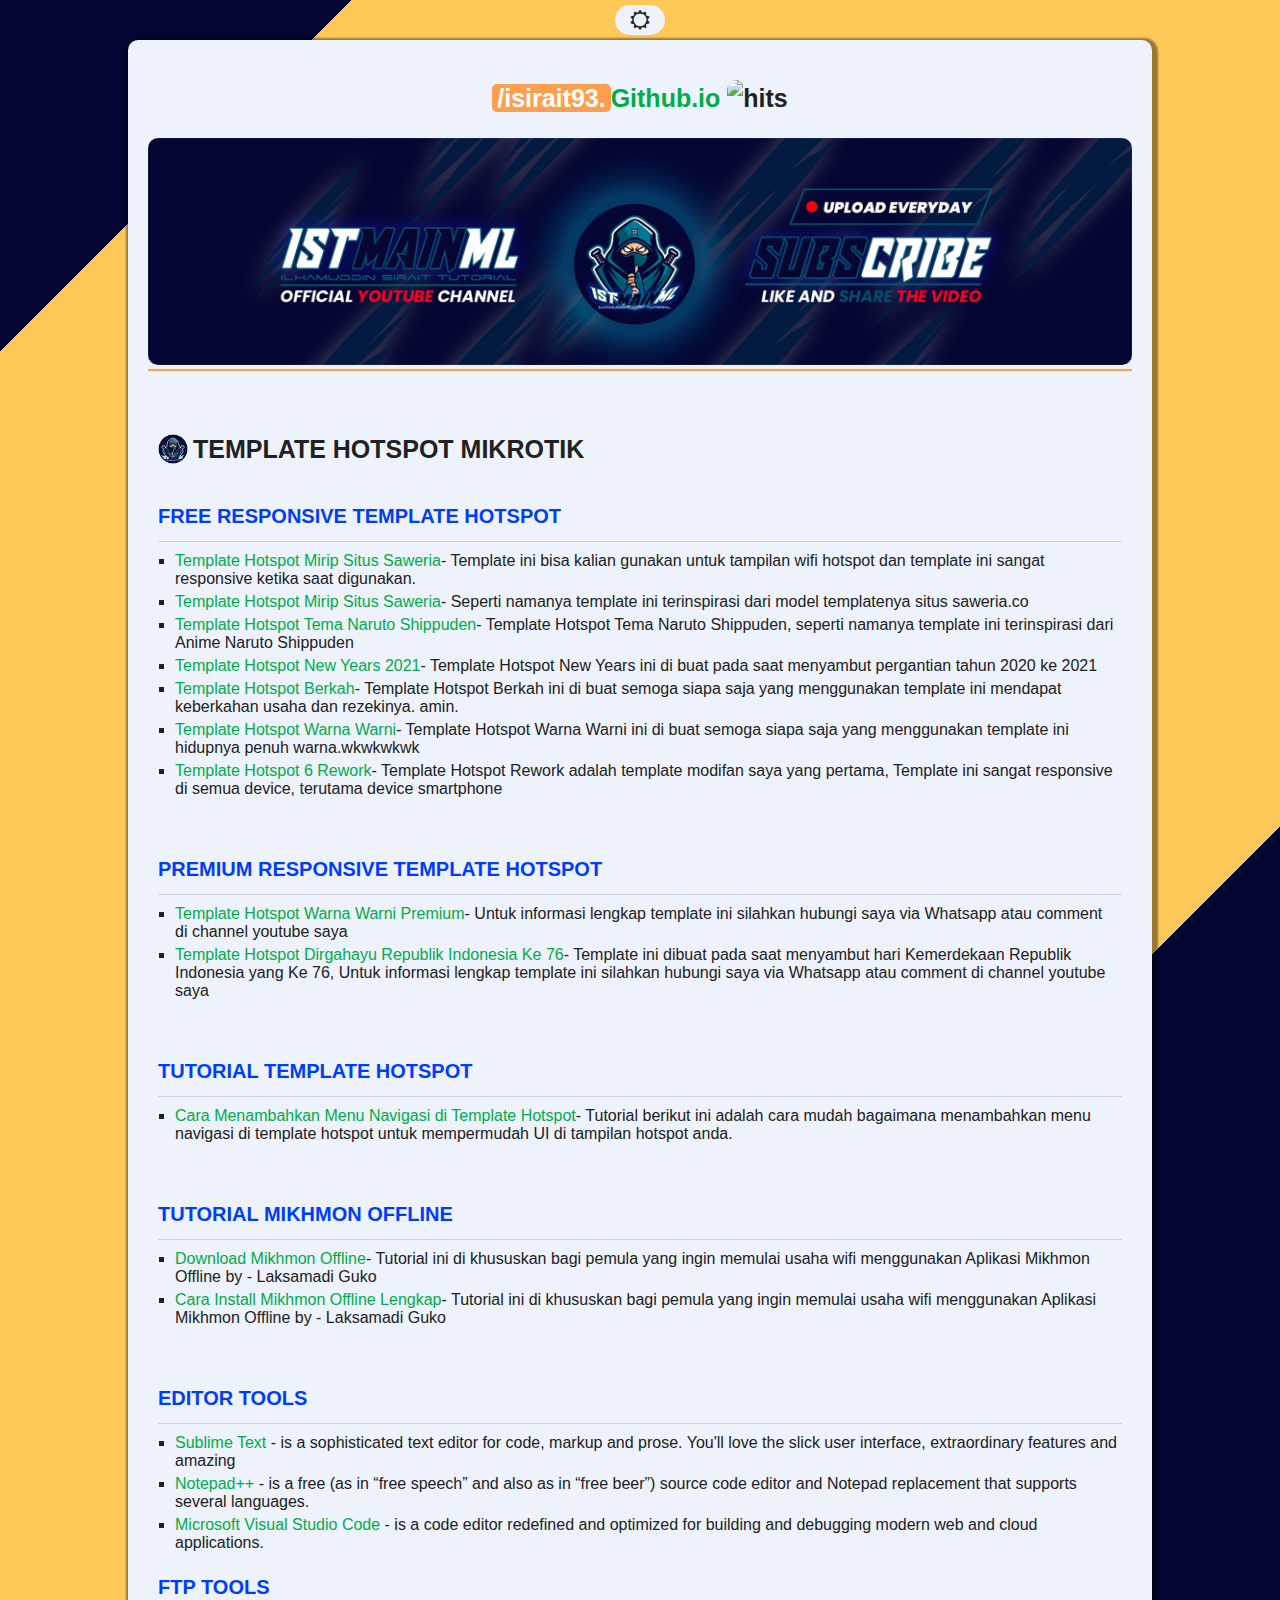
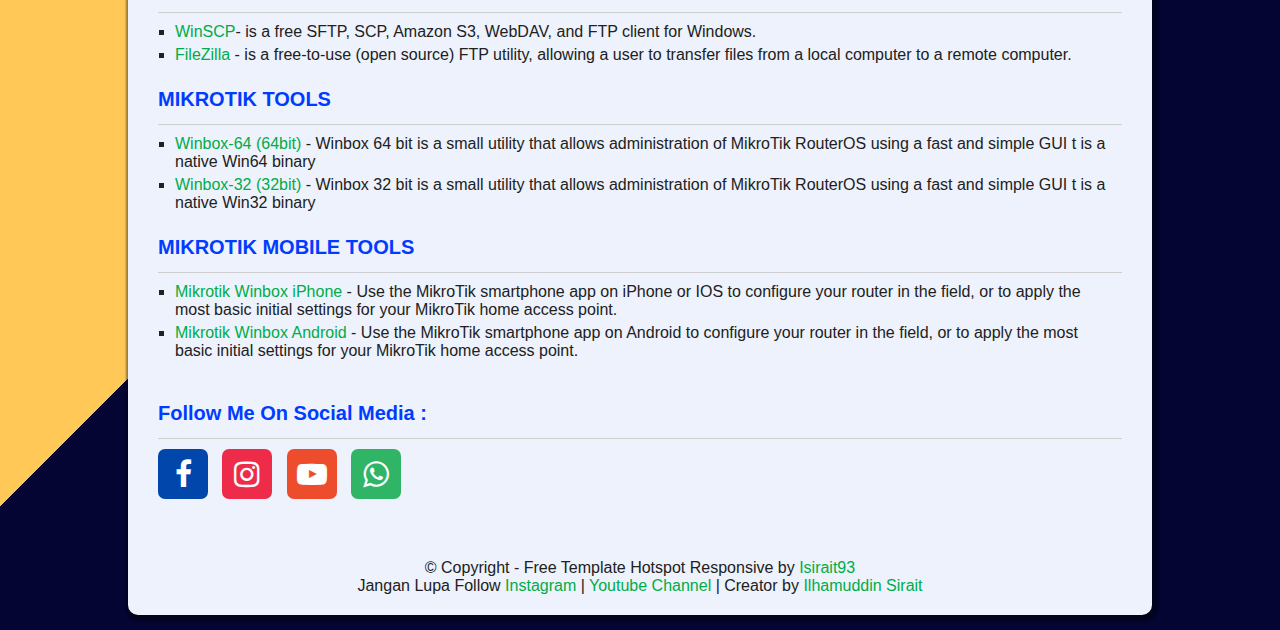
==== commit 074fc54a: "menambah post" ====
--- a/index.html
+++ b/index.html
@@ -49,6 +49,7 @@
             <h2><span style="float: left; margin-top: 3px; margin-right: 5px;"><img src="icons.ico" width="30px"></span> TEMPLATE HOTSPOT MIKROTIK </h2>
             <!-- ================================================================== -->
             <h3>FREE RESPONSIVE TEMPLATE HOTSPOT</h3>
+            <p><a target="blank" href="terminal-theme.html">Template Hotspot Mirip Situs Saweria</a>- Template ini bisa kalian gunakan untuk tampilan wifi hotspot dan template ini sangat responsive ketika saat digunakan.</p>
             <p><a target="blank" href="template-mirip-saweria.html">Template Hotspot Mirip Situs Saweria</a>- Seperti namanya template ini terinspirasi dari model templatenya situs saweria.co</p>
             <p><a target="blank" href="naruto-shippuden.html">Template Hotspot Tema Naruto Shippuden</a>- Template Hotspot Tema Naruto Shippuden, seperti namanya template ini terinspirasi dari Anime Naruto Shippuden</p>
             <p><a target="blank" href="new-year-2021.html">Template Hotspot New Years 2021</a>- Template Hotspot New Years ini di buat pada saat menyambut pergantian tahun 2020 ke 2021</p>
--- a/css/style.css
+++ b/css/style.css
@@ -146,6 +146,7 @@
   margin-left: auto;
   margin-right: auto;
   width: 100%;
+  border: 10px solid #dfdfdf;
 }
 
 iframe {
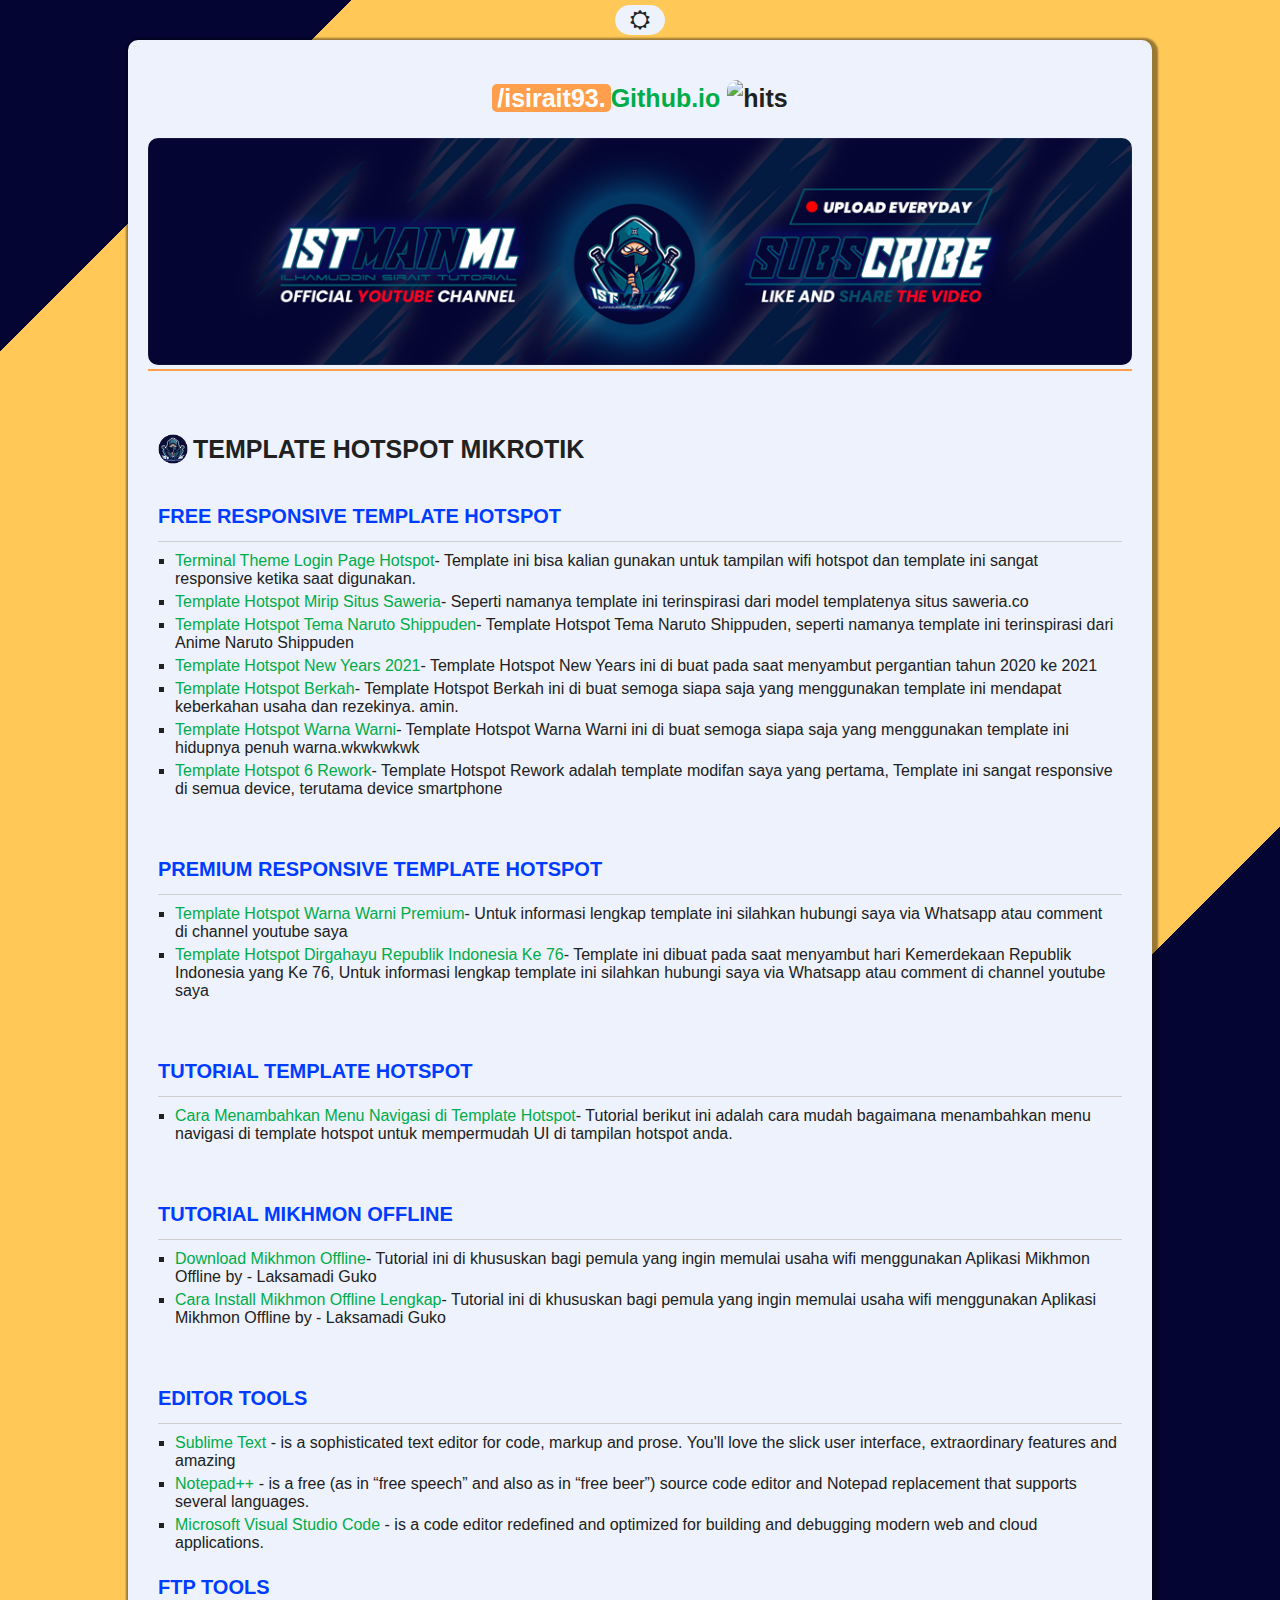
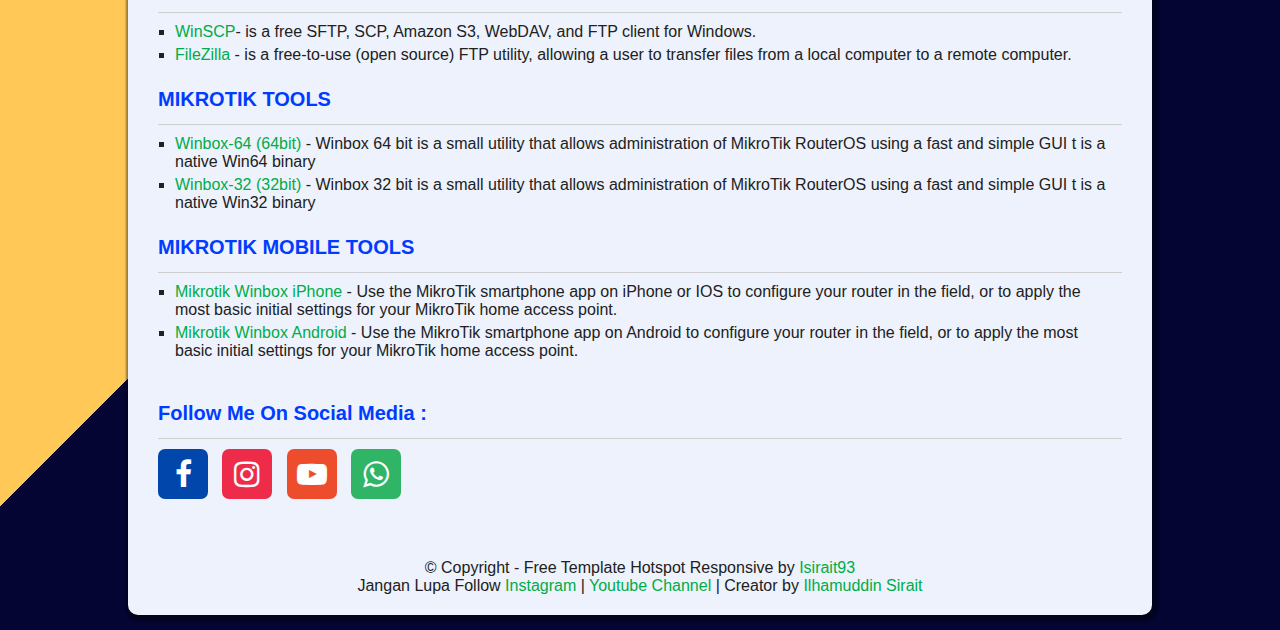
==== commit fe4d64e0: "menambah post" ====
--- a/index.html
+++ b/index.html
@@ -49,7 +49,7 @@
             <h2><span style="float: left; margin-top: 3px; margin-right: 5px;"><img src="icons.ico" width="30px"></span> TEMPLATE HOTSPOT MIKROTIK </h2>
             <!-- ================================================================== -->
             <h3>FREE RESPONSIVE TEMPLATE HOTSPOT</h3>
-            <p><a target="blank" href="terminal-theme.html">Template Hotspot Mirip Situs Saweria</a>- Template ini bisa kalian gunakan untuk tampilan wifi hotspot dan template ini sangat responsive ketika saat digunakan.</p>
+            <p><a target="blank" href="terminal-theme.html">Terminal Theme Login Page Hotspot</a>- Template ini bisa kalian gunakan untuk tampilan wifi hotspot dan template ini sangat responsive ketika saat digunakan.</p>
             <p><a target="blank" href="template-mirip-saweria.html">Template Hotspot Mirip Situs Saweria</a>- Seperti namanya template ini terinspirasi dari model templatenya situs saweria.co</p>
             <p><a target="blank" href="naruto-shippuden.html">Template Hotspot Tema Naruto Shippuden</a>- Template Hotspot Tema Naruto Shippuden, seperti namanya template ini terinspirasi dari Anime Naruto Shippuden</p>
             <p><a target="blank" href="new-year-2021.html">Template Hotspot New Years 2021</a>- Template Hotspot New Years ini di buat pada saat menyambut pergantian tahun 2020 ke 2021</p>
